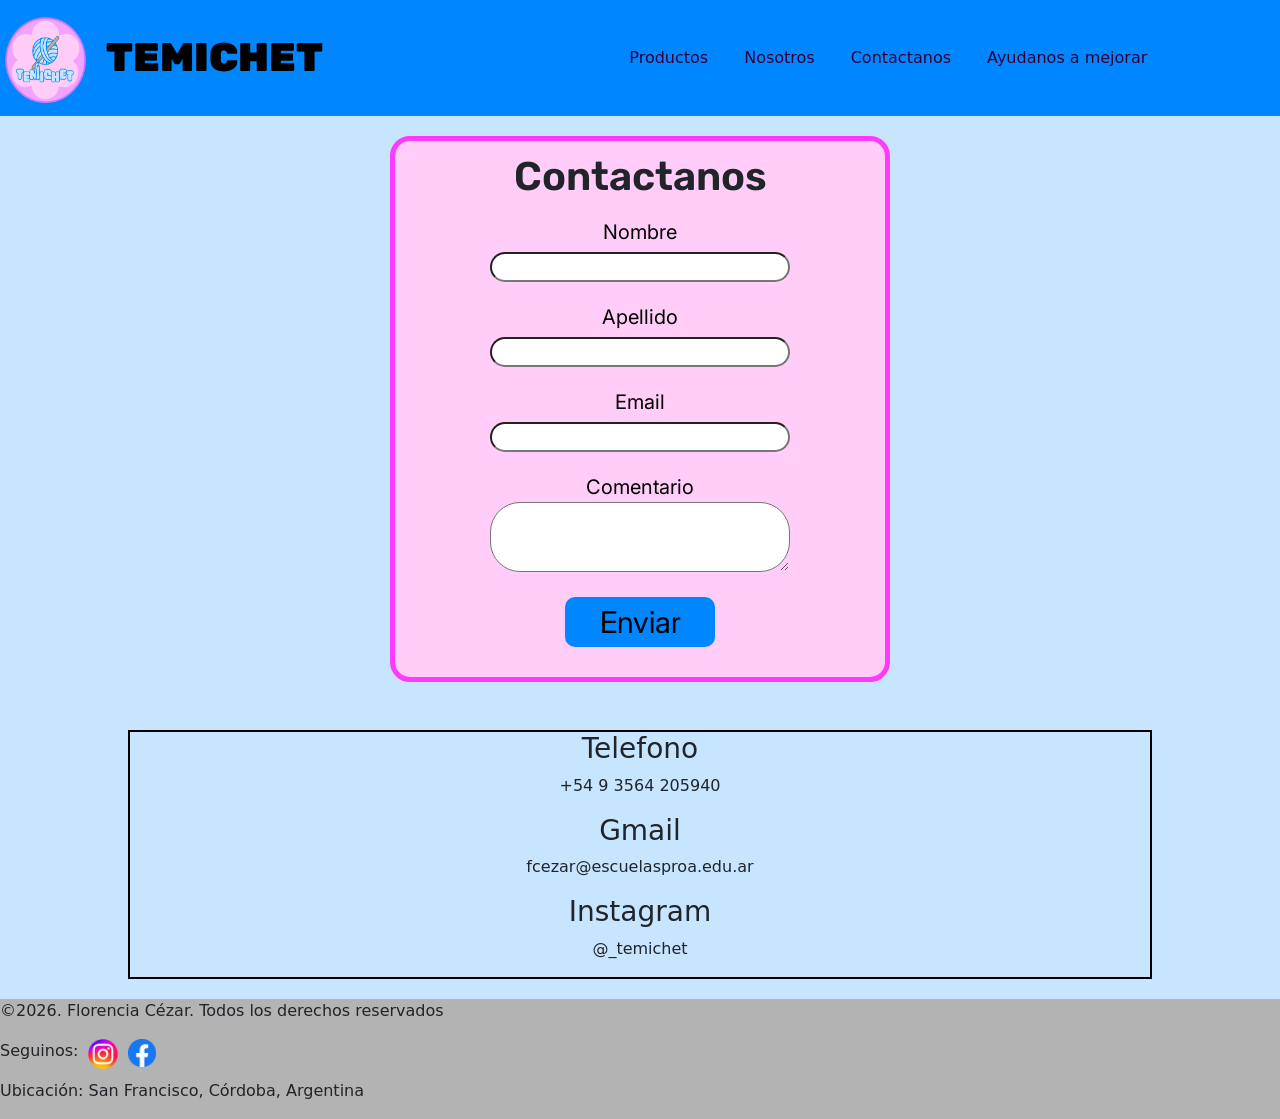
==== contactanos.html @ 12ed8bf5 "Add files via upload" ====
<!DOCTYPE html>
<html lang="en">
<head>
    <meta charset="UTF-8">
    <meta name="viewport" content="width=device-width, initial-scale=1.0">
    <title>Contactanos</title>
    <link href="https://cdn.jsdelivr.net/npm/bootstrap@5.3.8/dist/css/bootstrap.min.css" rel="stylesheet" integrity="sha384-sRIl4kxILFvY47J16cr9ZwB07vP4J8+LH7qKQnuqkuIAvNWLzeN8tE5YBujZqJLB" crossorigin="anonymous">
    <link rel="stylesheet" href="css/style.css">


    <link rel="preconnect" href="https://fonts.googleapis.com">
    <link rel="preconnect" href="https://fonts.gstatic.com" crossorigin>
    <link href="https://fonts.googleapis.com/css2?family=Inter:ital,opsz,wght@0,14..32,100..900;1,14..32,100..900&family=Rubik:ital,wght@0,300..900;1,300..900&display=swap" rel="stylesheet">
    
    <link rel="preconnect" href="https://fonts.googleapis.com">
    <link rel="preconnect" href="https://fonts.gstatic.com" crossorigin>
    <link href="https://fonts.googleapis.com/css2?family=Rubik:ital,wght@0,300..900;1,300..900&display=swap" rel="stylesheet">

</head>
<body>

    <nav class="navbar navbar-expand-lg sticky-top">
    <a class="navbar-brand" href="index.html">
    <img src="img/TEMICHET_isologo.png"  class="d-inline-block align-top" alt="">
    </a>

    <a class="navbar-brand temichet_texto">TEMICHET</a>
    <button id="nav-toggle-button" class="navbar-toggler" type="button" data-toggle="collapse" data-target="#navbarNavAltMarkup" aria-controls="navbarNavAltMarkup" aria-expanded="false" aria-label="Toggle navigation" style="border: solid, black, 2px;">
      <span class="navbar-toggler-icon" ></span>
    </button>

    <div class="collapse navbar-collapse" id="navbarNavAltMarkup">
      <div class="navbar-nav opciones-nav" style="margin-left: 30%; margin-right: 0; text-align: right; column-gap: 20px;">
        <a class="nav-item nav-link" href="productos.html" style="color: rgb(52, 0, 57);">Productos</a>
        <a class="nav-item nav-link" href="nosotros.html" style="color: rgb(52, 0, 57);">Nosotros</a>
        <a class="nav-item nav-link" href="contactanos.html" style="color: rgb(52, 0, 57);">Contactanos</a>
        <a class="nav-item nav-link" href="mejorar.html" style="color: rgb(52, 0, 57);">Ayudanos a mejorar</a>
      </div>
    </div>
  </nav>



    <main>
        <form>
            <section class="contacto">
                <h1>Contactanos</h1>

                <label for="nombre">Nombre</label>
                <input type="text" id="nombre" required>

                <label for="apellido">Apellido</label>
                <input type="text" id="apellido" required>

                <label for="correo">Email</label>
                <input type="email" id="correo" required>

                <label for="comment">Comentario</label>
                <textarea type="text" id="comment" required></textarea> <!-- required porque no tienen que llegar comentarios vacios-->
                
                <button  type="submit">Enviar</button>
            </section>
        </form>

        <br>
        <br>

        <div class="caja_contacto">
            <h3>Telefono</h3>
            <p>+54 9 3564 205940</p>
            <h3>Gmail</h3>
            <p>fcezar@escuelasproa.edu.ar</p>

            <h3>Instagram</h3>
            <p>@_temichet</p>
        </div>

    </main>


  <script src="https://code.jquery.com/jquery-3.3.1.slim.min.js" integrity="sha384-q8i/X+965DzO0rT7abK41JStQIAqVgRVzpbzo5smXKp4YfRvH+8abtTE1Pi6jizo" crossorigin="anonymous"></script>
  <script src="https://cdn.jsdelivr.net/npm/popper.js@1.14.3/dist/umd/popper.min.js" integrity="sha384-ZMP7rVo3mIykV+2+9J3UJ46jBk0WLaUAdn689aCwoqbBJiSnjAK/l8WvCWPIPm49" crossorigin="anonymous"></script>
  <script src="https://cdn.jsdelivr.net/npm/bootstrap@4.1.3/dist/js/bootstrap.min.js" integrity="sha384-ChfqqxuZUCnJSK3+MXmPNIyE6ZbWh2IMqE241rYiqJxyMiZ6OW/JmZQ5stwEULTy" crossorigin="anonymous"></script>


  <footer>
      <p>©2026. Florencia Cézar. Todos los derechos reservados</p>
      <div class="redes_footer">
        <p>Seguinos: </p>
        <a href="https://www.instagram.com/_temichet?igsh=MXJmZHN6cmQydDdwbw==">
          <img class="redes_img_ig" src="img/instagram.png" alt="Instagram">
        </a>
        <a href="https://www.facebook.com/share/1Dgh1RuU7N/">
          <img class="redes_img_fb" src="img/facebook.png" alt="Instagram">
        </a>
      </div>
      <div class="ubicacion_footer">
          <p>Ubicación: San Francisco, Córdoba, Argentina</p>
      </div>
      
  </footer>
</body>
</html>
---- css/style.css ----
body{
    margin: 0;
    padding: 0;
    overflow: scroll;
    right: 0;

    background-color: #C8E5FF;
}



/*-----------------------------------NAV------------------------------------------------*/
nav{
    background-color: #0087FF;
    button{
        width: 50px;
        height: 45px;
    }
    img{
        width: 90px;
        height: 90px;
    }


    @media (max-width:600px) {
        .temichet_texto{
            font-size: 30px
        }
        img{
            width: 70px;
            height: 70px;
        }
    }
}


.temichet_texto{
    color: black;
    font-size: 40px;
    font-weight: 900;
    font-family: Rubik, Arial;


    @media (max-width:400px){
        font-size: 26px;
    }
}

/*-----------------------------------NAV------------------------------------------------*/



/*-----------------------------------INDEX------------------------------------------------*/
.bannerprincipal{
    background: url('bgimg/banner.png');
    
    background-repeat: no-repeat;
    background-size: cover;
    background-position: center;

    max-width: 100%;
    height: 40rem;
    margin-top: 0;




    @media (max-width:1100px){
        height: 35rem;
    }

    @media (max-width:900px) {
        height: 30rem;
    }

    @media (max-width:600px){
        height: 22rem;
    }
}



.texto{
    transform: translate(3%,40%);
    margin-left: 5%;
    h1{
        font-family: Rubik;
        font-size: 40px;
        font-weight: 800;
    }
    p{
        font-family: Inter, Arial;
        margin-right: 35%;
        
    }



    @media (max-width:1000px){
        h1{
            margin-right: 50%;
        }
        p{
            margin-right: 55%;
        }

    }
    @media (max-width: 856px) {
    transform: translateY(25%);
        p{
            margin-right: 45%;
        }
    }
    @media (max-width:400px){
        h1{
            font-size: 35px;
        }
        transform: translateY(30%);
    }

}





.cajas{
    display: flex;
    flex-direction: column;

}

.caja{
    margin: auto;
    display: flex;
    flex-direction: row;


    max-width: 800px;


    background-color: #ffcdf7;
    border-radius: 30px;

    border: #ff3aff solid 2px;

    margin-top: 20px;

    @media (max-width: 820px){
        margin-left: 40px;
        margin-right: 40px;
    }

    @media (max-width: 430px){
        margin-left: 10px;
        margin-right: 10px;
    }


    img{
       width: 150px;
       height:inherit;
       object-fit: cover;


       border-top-left-radius: 25px;
       border-bottom-left-radius: 25px;

       border-right: solid 2px #ff3aff;

       @media (max-width: 560px){
            width: 120px;
            
       }

       @media (max-width: 370px){
            width: 80px;
       }
    }
}



.caja_texto{
    display: flex;
    flex-direction: column;

    margin-left: 10px;

    line-height: 1.1;
    line-gap-override: 0.8;
    margin-right: 40px;

    
    
    
    h1{
        font-family: Rubik, Arial;
        font-weight: 500;
        font-size: 30px;
    }
    p{
        font-family: Inter, Arial;
    }

    @media (max-width: 600px){
        h1{
            font-size: 25px;
        }
        p{
            font-size: 16px;
        }
    }
    @media (max-width: 500px){
        h1{
            font-size: 20px;
        }
    }
    @media (max-width: 430px){
        margin-left: 10px;
        margin-right: 10px;
    }
    @media (max-width: 370px){
        h1{
            font-size: 15px;
        }
        p{
            font-size: 12px;
        }
    }
}

.explorar_button{

    text-decoration: none;
    background-color: #0087FF;
    border: none;
    width: 85px;
    text-align: center;

    border-radius: 20px;

    margin-left: 80%;

    @media (max-width: 640px){
        margin-left: 70%;
    }
    
    @media (max-width: 410px){
        margin-left: 60%;
    }

    @media (max-width:370px){
        font-size: 12px;
        width: 65px;
        margin-left: 70%;
    }



}
/*-----------------------------------INDEX------------------------------------------------*/

/*-----------------------------CONTACTANOS-MEJORAR------------------------------------------------*/

.contacto, .encuesta{
    display: flex;
    flex-direction: column;
    align-items: center;

    max-width: 500px;
    min-width: fit-content;
    


    background-color: #ffcdf7;

    margin: auto;
    margin-top: 20px;
    
    
    border-radius: 20px;
    border: 5px solid #ff3aff;


    h1{
        font-family: Rubik, Arial;
        font-weight: 600;

        transform: translateY(25%);

    }

    @media (max-width: 510px){
        margin: 10px;
    }
}

option{
    font-family: Inter;
}

textarea{
    margin-bottom: 25px;

    max-width: 300px;
    min-width: 300px;
    border-radius: 30px;
    min-height: 25px;
    max-height: 200px;

    padding: 10px;

    margin-left: 25px;
    margin-right: 25px;

    font-family: Arial, Helvetica, sans-serif;

    font-size: 16px;

    @media (max-width: 510px){
        margin: 5px;
    }

}
label{
    color: black;
    

    max-width: 310px;
    text-align: center;
    margin-top: 20px;

    font-size: 20px;

    font-family: Inter, Arial;
    
}


input, select{
    border-radius: 20px;
    width: 300px;
    height: 30px;

    margin-top: 5px;
    padding: 5px;
    font-family: Inter, Arial;
    font-size: 16px;

    margin-left: 15px;
    margin-right: 15px;

    background-color: white;
    text-align: center;

    @media (max-width: 380px){
        margin: 5px;
    }
}
option{
    padding: 2px;
}

button{
    width: 150px;
    height: 50px;

    font-family: Inter;
    font-size: 30px;

    border-radius: 10px;
    background-color: #0087FF;
    border: none;

    margin-bottom: 30px;

    color: black;
}

.caja_contacto{
    width: 80%;
    border: 2px solid black;
    margin: auto;

    text-align: center;

}

legend{
    right: 50%;
    transform: translateX(12%);
}
.input_radio{
    label{
        margin: 0;
    }
    input{
        width: 20px;
        height: 20px;

        margin-top: 0px;
    }
}

.opciones_radio{
    width: 150px;
    height: fit-content;

    
    align-items: left;
}




/*-----------------------------------CONTACTANOS------------------------------------------------*/



/*-------------------------------------NOSOTROS---------------------------------------------------*/

.carousel-control-next,
.carousel-control-prev{
    transform: translateY(50%);
}

.nosotros_texto{

    margin: auto;
    max-width: 1000px;
    min-width: 300px;


    background-color: #ffcdf7;

    border-radius: 30px;
    border: #ff3aff solid 2px;
    margin-top: 20px;

    @media(max-width: 1050px){
        margin: 25px;
    }

    p{
        font-family: Inter, Arial;
        font-size: 18px;
        padding: 10px;
    }
}

.carousel{
    width: 50%;
    margin: auto;

    @media (max-width: 700px){
        width: 90%;
    }
}

.carousel-item{
    img{
        border-radius: 30px;
        border: #ff3aff solid 4px;
    }
}
/*-------------------------------------NOSOTROS--------------------------------------------------*/



/*-------------------------------------PRODUCTOS--------------------------------------------------*/

.main_productos{
    display: grid;

    grid-template-columns: repeat(auto-fill, minmax(300px, 1fr));
    gap: 5px;
    
}

.producto{
    margin: auto;

    margin-top: 30px;
    img{
        width: 270px;
        height: 270px;

        border-radius: 30px;

        margin: 15px;


    }
    h3{
        font-size: 25px;
        margin-left: 25px;

        font-family: Rubik, Arial;
        font-weight: 500;
    }

    background-color: #ffcdf7;
    width: 300px;
    border-radius: 30px;

    border: 3px #ff3aff solid;
}

.precio{
    display: flex;
    margin-left: 25px;

    p, h6{
        font-size: 18px;

        font-family: Inter, Arial;
    }
    h6{
        transform: translateY(8%);
        font-weight: 500;
    }
}


.productos_aclaracion{
    margin: 15px;
    margin-top: 40px;
    text-align: center;
    font-family: Inter, Arial;

}
/*-------------------------------------PRODUCTOS--------------------------------------------------*/



/*-----------------------------------FOOTER------------------------------------------------*/
footer{
    margin-top: 20px;
    background-color: #b3b3b3;

    @media (max-width: 600px){
        p{
            font-size: 16px;
        }
    }
    @media (max-width: 370px){
        p{
            font-size: 12px;
        }
    }
}
.redes_footer{
    display: flex;
    flex-direction: row;

    gap: 10px;

    @media (max-width: 600px){
        gap: 5px;
    }
}

.redes_img_ig{
    width: 30px;
    height: 30px;

    @media (max-width: 600px){
        width: 25px;
        height: 25px;
    }
    @media (max-width: 370px){
        width: 20px;
        height: 20px;
    }

}
.redes_img_fb{
    width: 28px;
    height: 28px;

    @media (max-width: 600px){
        width: 23px;
        height: 23px;
    }
    @media (max-width: 370px){
        width: 18px;
        height: 18px;
    }
}

.ubicacion_footer{
    display: flex;
    
}
/*-----------------------------------FOOTER------------------------------------------------*/
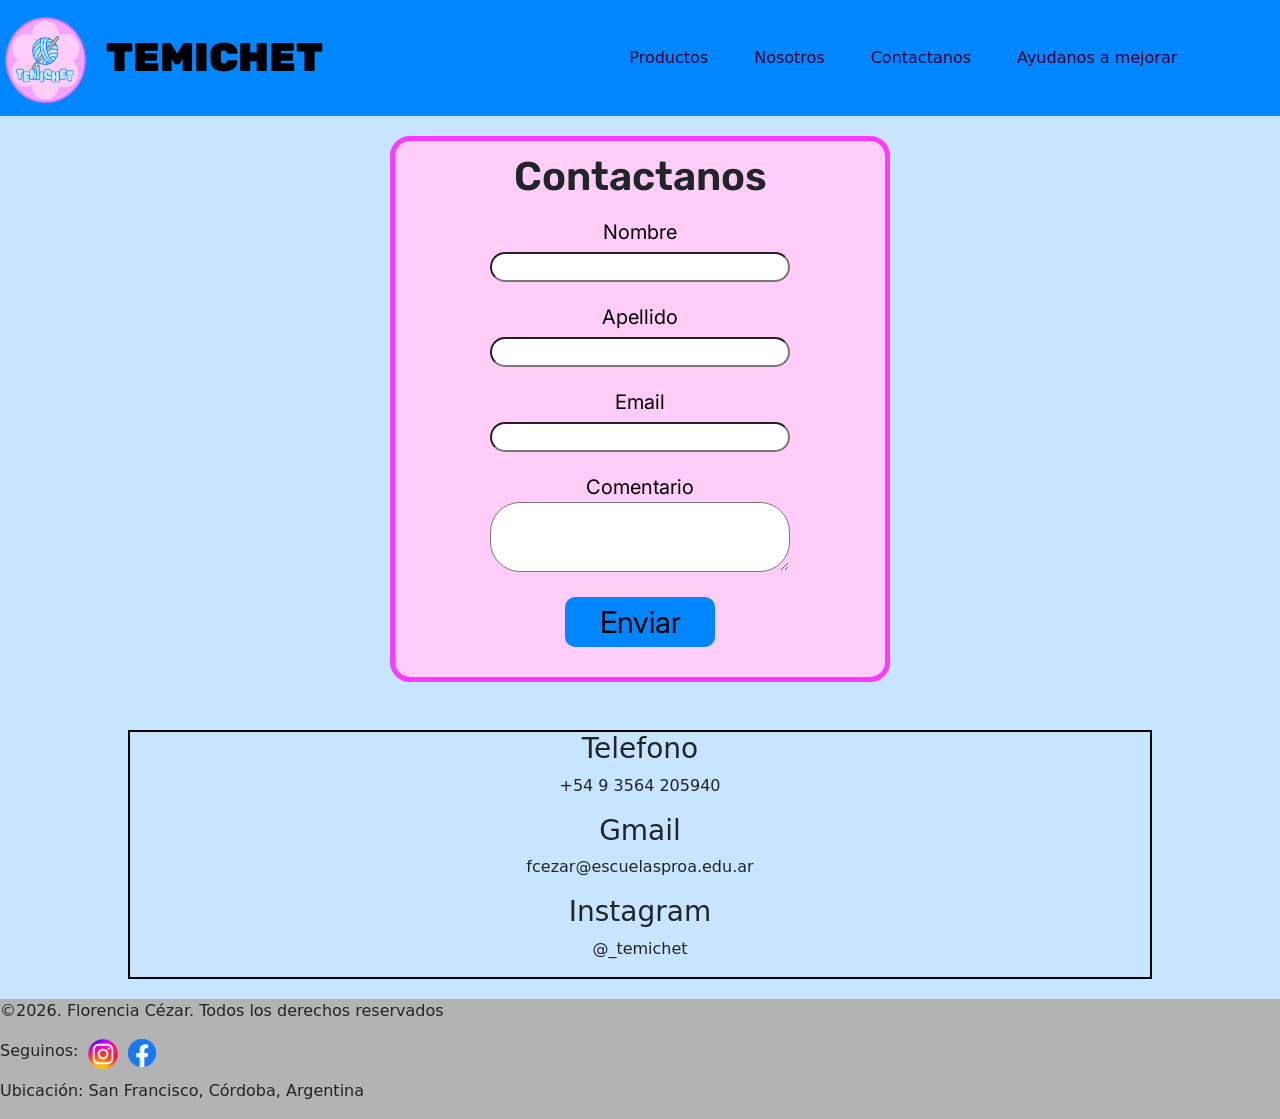
==== commit cbdadba1: "Update contactanos.html" ====
--- a/contactanos.html
+++ b/contactanos.html
@@ -7,7 +7,10 @@
     <link href="https://cdn.jsdelivr.net/npm/bootstrap@5.3.8/dist/css/bootstrap.min.css" rel="stylesheet" integrity="sha384-sRIl4kxILFvY47J16cr9ZwB07vP4J8+LH7qKQnuqkuIAvNWLzeN8tE5YBujZqJLB" crossorigin="anonymous">
     <link rel="stylesheet" href="css/style.css">
 
+<link rel="icon" type="image/x-icon" href="img/logo_hilo.ico">
 
+
+    
     <link rel="preconnect" href="https://fonts.googleapis.com">
     <link rel="preconnect" href="https://fonts.gstatic.com" crossorigin>
     <link href="https://fonts.googleapis.com/css2?family=Inter:ital,opsz,wght@0,14..32,100..900;1,14..32,100..900&family=Rubik:ital,wght@0,300..900;1,300..900&display=swap" rel="stylesheet">
@@ -24,7 +27,7 @@
     <img src="img/TEMICHET_isologo.png"  class="d-inline-block align-top" alt="">
     </a>
 
-    <a class="navbar-brand temichet_texto">TEMICHET</a>
+    <a class="navbar-brand temichet_texto" href="index.html">TEMICHET</a>
     <button id="nav-toggle-button" class="navbar-toggler" type="button" data-toggle="collapse" data-target="#navbarNavAltMarkup" aria-controls="navbarNavAltMarkup" aria-expanded="false" aria-label="Toggle navigation" style="border: solid, black, 2px;">
       <span class="navbar-toggler-icon" ></span>
     </button>
--- a/css/style.css
+++ b/css/style.css
@@ -15,6 +15,8 @@
     button{
         width: 50px;
         height: 45px;
+
+        margin-right: 25px;
     }
     img{
         width: 90px;
@@ -44,6 +46,10 @@
     @media (max-width:400px){
         font-size: 26px;
     }
+}
+
+.nav-link{
+    margin-right: 10px;
 }
 
 /*-----------------------------------NAV------------------------------------------------*/
@@ -122,143 +128,97 @@
 
 
 
-
-
 .cajas{
     display: flex;
     flex-direction: column;
-
 }
 
 .caja{
     margin: auto;
+    margin-top: 25px;
+
     display: flex;
     flex-direction: row;
 
 
     max-width: 800px;
 
-
     background-color: #ffcdf7;
+
+    border: 3px solid #ff3aff;
     border-radius: 30px;
 
-    border: #ff3aff solid 2px;
-
-    margin-top: 20px;
+    img{
+        max-width: 150px;
+        min-width: 130px;
+
+        height:inherit;
+        object-fit: cover;
+
+        border-top-left-radius: 25px;
+        border-bottom-left-radius: 25px;
+
+        border-right: solid 3px #ff3aff;
+
+
+    }
 
     @media (max-width: 820px){
-        margin-left: 40px;
-        margin-right: 40px;
-    }
-
-    @media (max-width: 430px){
         margin-left: 10px;
         margin-right: 10px;
     }
-
-
-    img{
-       width: 150px;
-       height:inherit;
-       object-fit: cover;
-
-
-       border-top-left-radius: 25px;
-       border-bottom-left-radius: 25px;
-
-       border-right: solid 2px #ff3aff;
-
-       @media (max-width: 560px){
-            width: 120px;
-            
-       }
-
-       @media (max-width: 370px){
-            width: 80px;
-       }
-    }
-}
-
-
+}
 
 .caja_texto{
-    display: flex;
-    flex-direction: column;
-
     margin-left: 10px;
-
-    line-height: 1.1;
-    line-gap-override: 0.8;
-    margin-right: 40px;
-
-    
-    
-    
+    margin-right: 5px;
+
+
     h1{
-        font-family: Rubik, Arial;
-        font-weight: 500;
-        font-size: 30px;
+        font-size: 25px;
+        font-family: Rubik, Arial
     }
     p{
+        font-size: 16px;
         font-family: Inter, Arial;
     }
 
-    @media (max-width: 600px){
-        h1{
-            font-size: 25px;
-        }
-        p{
-            font-size: 16px;
-        }
-    }
-    @media (max-width: 500px){
+    @media(max-width:450px){
         h1{
             font-size: 20px;
         }
-    }
-    @media (max-width: 430px){
-        margin-left: 10px;
-        margin-right: 10px;
-    }
-    @media (max-width: 370px){
-        h1{
-            font-size: 15px;
-        }
         p{
             font-size: 12px;
         }
     }
 }
-
+    
 .explorar_button{
 
-    text-decoration: none;
-    background-color: #0087FF;
-    border: none;
-    width: 85px;
+    width: 100px;
+    height: 40px;
+    margin: 10px;
+    margin-left: 82%;
+    font-family: Inter, Arial;
+
     text-align: center;
 
-    border-radius: 20px;
-
-    margin-left: 80%;
-
-    @media (max-width: 640px){
-        margin-left: 70%;
-    }
-    
-    @media (max-width: 410px){
-        margin-left: 60%;
-    }
-
-    @media (max-width:370px){
-        font-size: 12px;
-        width: 65px;
-        margin-left: 70%;
-    }
-
-
-
-}
+    @media (max-width: 820px){
+        margin-left: calc(100% - 110px);
+    }
+    @media(max-width: 450px){
+        height: 35px;
+        width: 80px;
+        font-size: 14px;
+
+        margin-left: calc(100% - 90px);
+    }
+    @media(max-width:386px){
+        margin: 3px;
+        margin-left: calc(100% - 90px);
+    }
+}
+
 /*-----------------------------------INDEX------------------------------------------------*/
 
 /*-----------------------------CONTACTANOS-MEJORAR------------------------------------------------*/
@@ -425,7 +385,7 @@
     transform: translateY(50%);
 }
 
-.nosotros_texto{
+.nosotros_texto, .mision_vision{
 
     margin: auto;
     max-width: 1000px;
@@ -447,11 +407,17 @@
         font-size: 18px;
         padding: 10px;
     }
+
+    h2{
+        font-family: Rubik, Arial;
+        padding: 10px;
+    }
 }
 
 .carousel{
     width: 50%;
     margin: auto;
+    margin-top: 20px;
 
     @media (max-width: 700px){
         width: 90%;
@@ -510,6 +476,7 @@
 .precio{
     display: flex;
     margin-left: 25px;
+    gap: 5px;
 
     p, h6{
         font-size: 18px;
